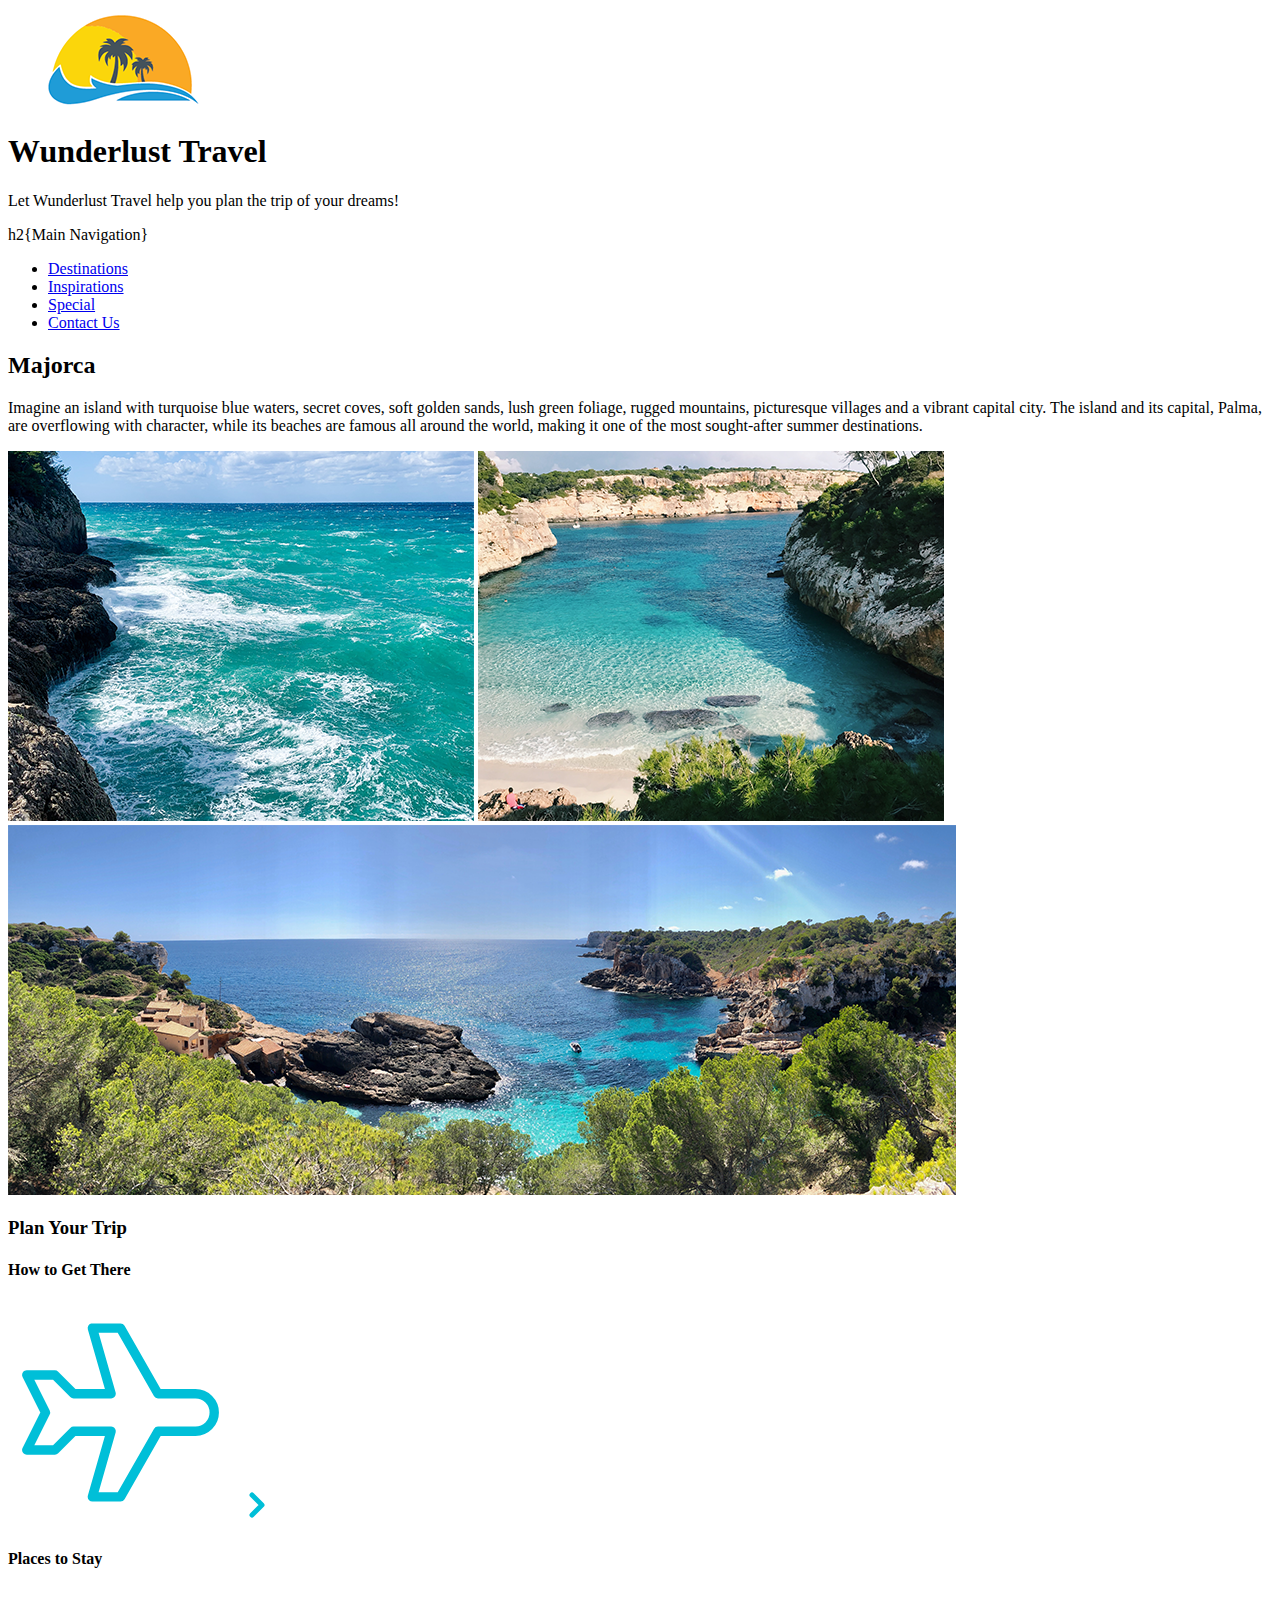
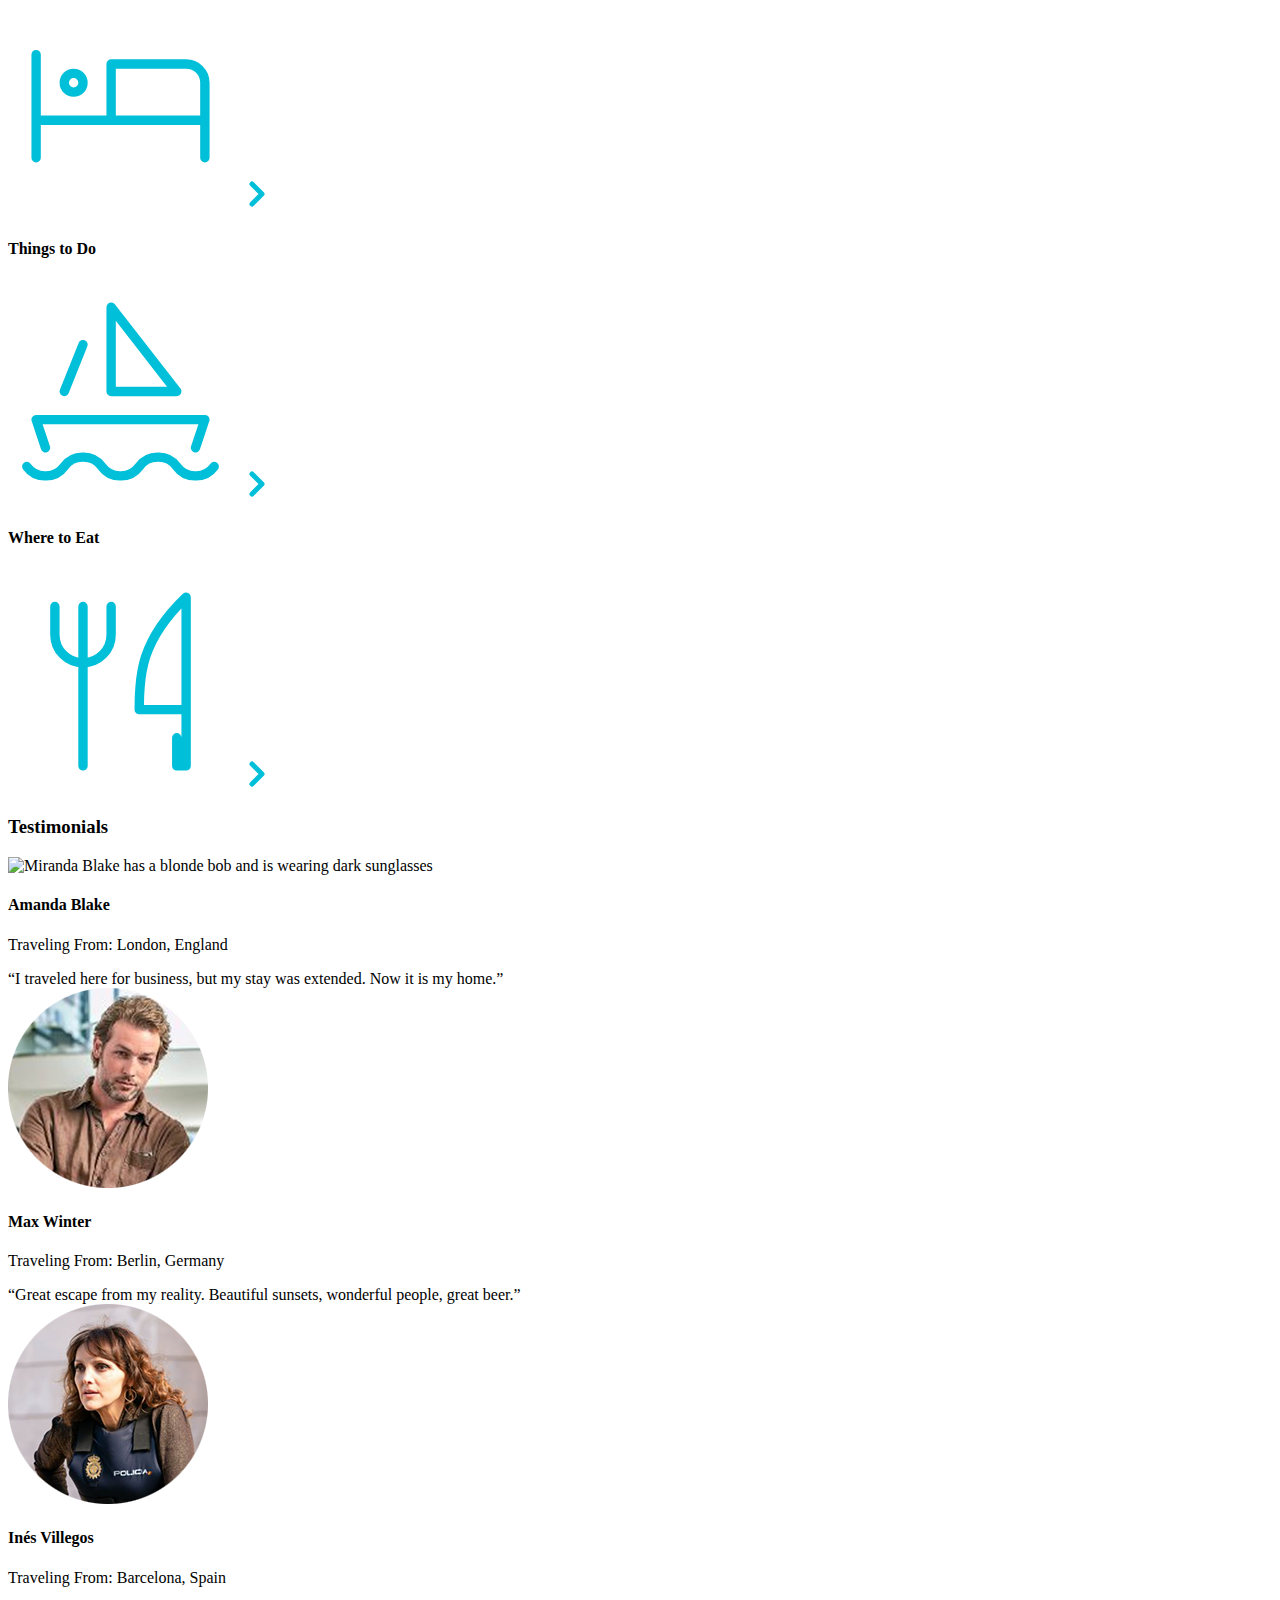
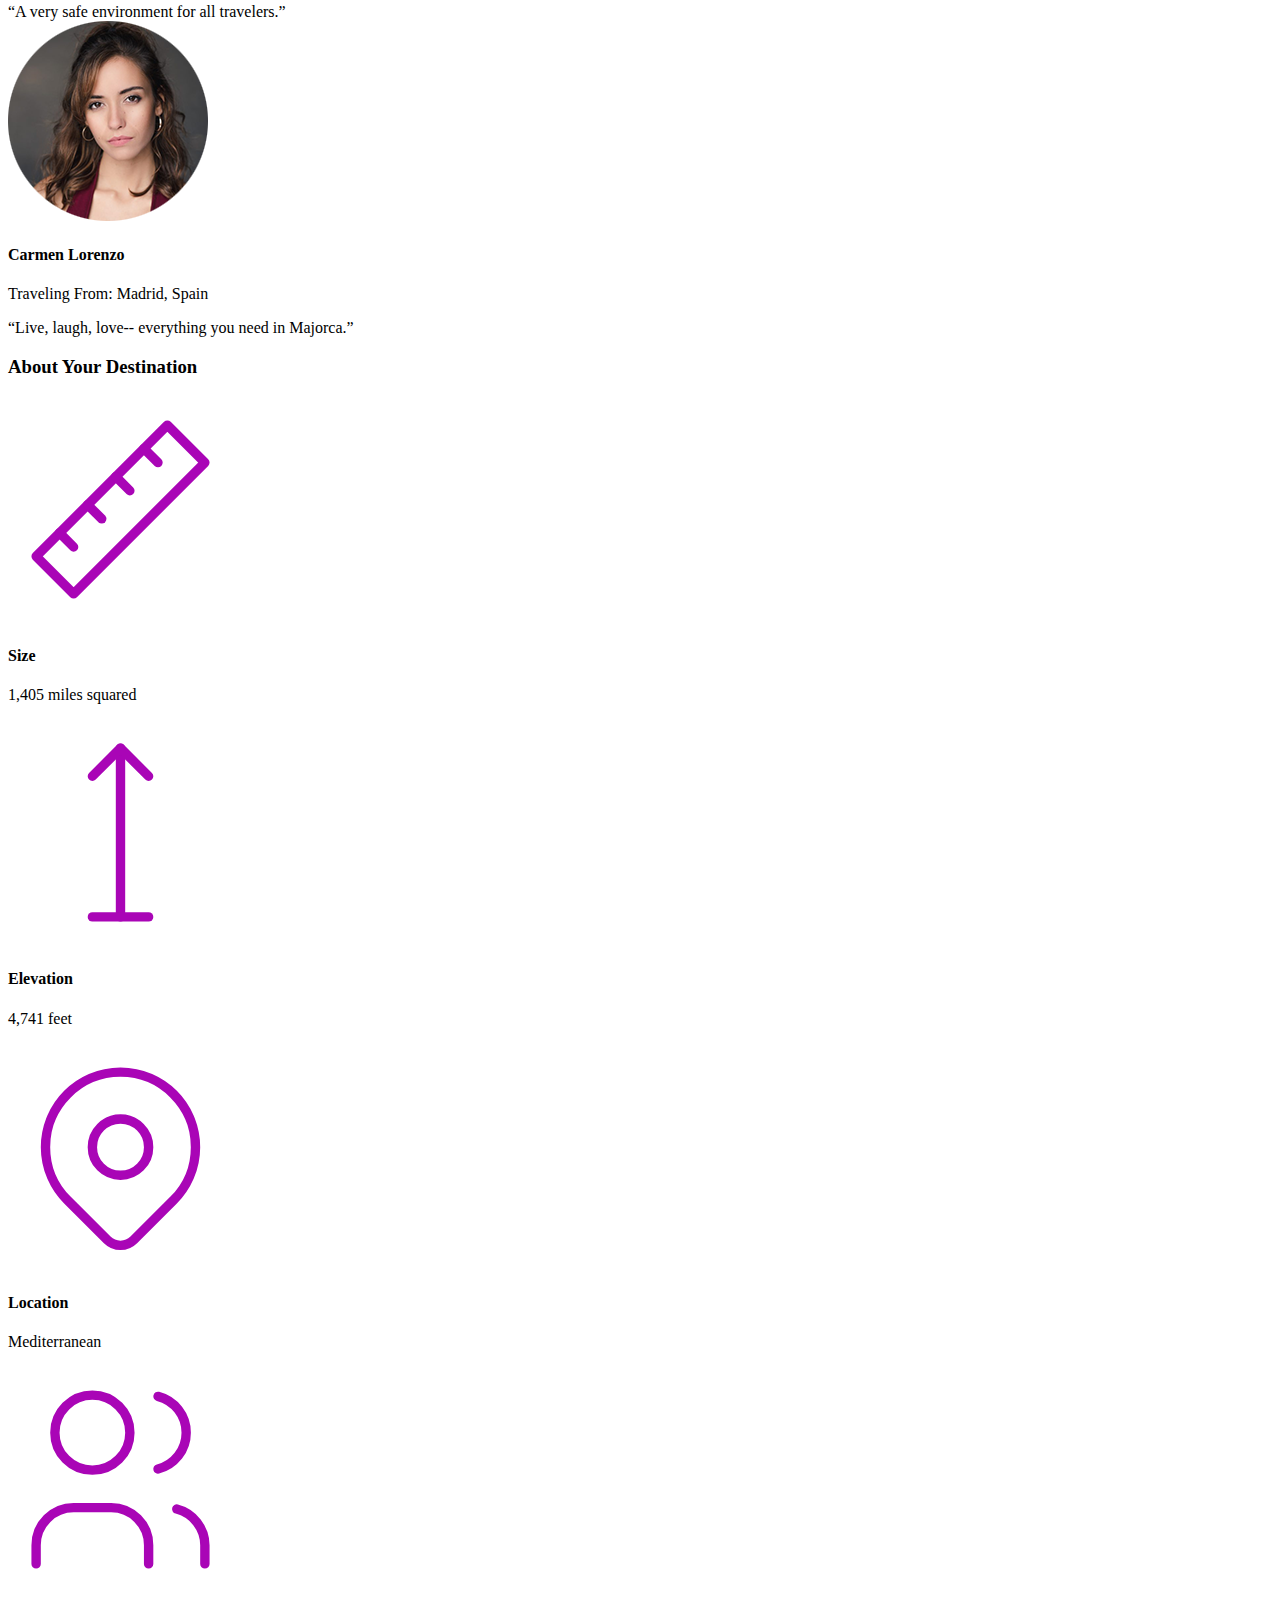
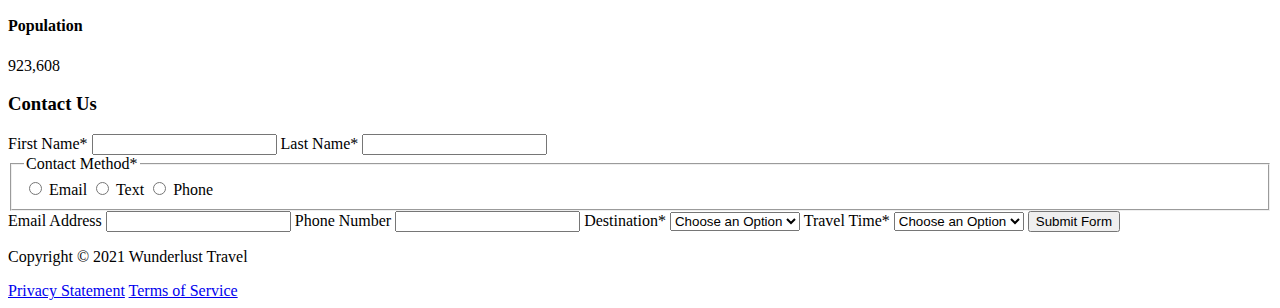
==== majorca-1.html @ c487b43b "add majorca-1.html" ====
<!DOCTYPE html>
<html lang="en">

<head>
    <!--         Add all required tags in the head here - meta tags for SEO, responsiveness, and with info about the page, etc., in addition to tags to create a card on Twitter with a large image and open graph tags to allow for sharing on other social media sites -->
    <!-- META -->
    <meta charset="UTF-8" >
    <meta name="viewport" content="width=device-width, initial-scale=1.0" >
    <meta name="author" content="Ahmed Ismail" >
    <meta name="description"
        content="Explore Wunderlust Travel and plan your dream trip. Discover destinations, inspirations, special offers, and contact information." >
    <meta name="keywords" content="Wunderlust Travel, Destinations, Inspirations, Special, Contact Us" >
    <meta name="robots" content="index, follow" >

    <!-- OPEN GRAPH/SOCIAL MEDIA META TAGS -->
    <meta name="twitter:card" content="summary_large_image">
	<meta name="twitter:site" content="@Wunderlust">
	<meta name="twitter:creator" content="@Wunderlust">
	<meta name="twitter:title" content="Wunderlust Travel">
	<meta name="twitter:description"
		content="Explore Wunderlust Travel and plan your dream trip. Discover destinations, inspirations, special offers, and contact information.">
	<meta name="twitter:image"
		content="images/logo.png">

    <meta property="og:title" content="Wunderlust Travel" >
    <meta property="og:description"
        content="Explore Wunderlust Travel and plan your dream trip. Discover destinations, inspirations, special offers, and contact information." >
    <meta property="og:image" content="images/logo.png" >
    <meta property="og:url" content="https://yourwebsite.com/majorca" >

    <!-- TITLE -->
    <title>Wunderlust Travel</title>
</head>

<body>
    <!--         Reveiew the document and add the proper tags to all of the headings  throughout. Use the outline feature in the validator to ensure that these have been added correctly. See the image of the correct outline as a reference if you have questions 

Also review the alt text on all of the images to ensure that it is descriptive and appropriate-->
    <header>
        <img src="images/logo.png"
            alt="The Wunderlust logo shows blue waves and the outline of two palm trees against an orange sun">
        <h1>Wunderlust Travel</h1>
        <p>Let Wunderlust Travel help you plan the trip of your dreams!</p>
        <nav>
            h2{Main Navigation}
            <ul>
                <li><a href="#destinations">Destinations</a></li>
                <li><a href="#inspirations">Inspirations</a></li>
                <li><a href="#special">Special</a></li>
                <li><a href="#contact-us">Contact Us</a></li>
            </ul>
        </nav>
    </header>
    <main>
        <article>
            <h2>Majorca</h2>
            <p>Imagine an island with turquoise blue waters, secret coves, soft golden sands, lush green foliage, rugged
                mountains, picturesque villages and a vibrant capital city. The island and its capital, Palma, are
                overflowing with character, while its beaches are famous all around the world, making it one of the most
                sought-after summer destinations.</p>
            <img src="images/majorca-waves.png"
                alt="Turquoise blue waters with white wave caps crashing against a rock cliff">
            <img src="images/majorca-beach.png" alt="beach">
            <img src="images/majorca-cove.png"
                alt="Deep blue water leading to the horizon with the island and trees in the foreground">
            <section>
                <h3>Plan Your Trip</h3>
                <section>
                    <h4>How to Get There</h4>
                    <svg xmlns="http://www.w3.org/2000/svg" class="icon icon-tabler icon-tabler-plane" width="225"
                        height="225" viewBox="0 0 24 24" stroke-width="1" stroke="#00bfd8" fill="none"
                        stroke-linecap="round" stroke-linejoin="round">
                        <path stroke="none" d="M0 0h24v24H0z" fill="none" />
                        <path d="M16 10h4a2 2 0 0 1 0 4h-4l-4 7h-3l2 -7h-4l-2 2h-3l2 -4l-2 -4h3l2 2h4l-2 -7h3z" />
                    </svg>
                    <a href="#" title="Search for flights">
                        <svg xmlns="http://www.w3.org/2000/svg" class="icon icon-tabler icon-tabler-chevron-right"
                            width="40" height="40" viewBox="0 0 24 24" stroke-width="3" stroke="#00bfd8" fill="none"
                            stroke-linecap="round" stroke-linejoin="round">
                            <path stroke="none" d="M0 0h24v24H0z" fill="none" />
                            <polyline points="9 6 15 12 9 18" />
                        </svg>
                    </a>
                </section>
                <section>
                    <h4>Places to Stay</h4>
                    <svg xmlns="http://www.w3.org/2000/svg" class="icon icon-tabler icon-tabler-bed" width="225"
                        height="225" viewBox="0 0 24 24" stroke-width="1" stroke="#00bfd8" fill="none"
                        stroke-linecap="round" stroke-linejoin="round">
                        <path stroke="none" d="M0 0h24v24H0z" fill="none" />
                        <path d="M3 7v11m0 -4h18m0 4v-8a2 2 0 0 0 -2 -2h-8v6" />
                        <circle cx="7" cy="10" r="1" />
                    </svg>
                    <a href="#" title="Search for hotels">
                        <svg xmlns="http://www.w3.org/2000/svg" class="icon icon-tabler icon-tabler-chevron-right"
                            width="40" height="40" viewBox="0 0 24 24" stroke-width="3" stroke="#00bfd8" fill="none"
                            stroke-linecap="round" stroke-linejoin="round">
                            <path stroke="none" d="M0 0h24v24H0z" fill="none" />
                            <polyline points="9 6 15 12 9 18" />
                        </svg>
                    </a>
                </section>
                <section>
                    <h4>Things to Do</h4>
                    <svg xmlns="http://www.w3.org/2000/svg" class="icon icon-tabler icon-tabler-sailboat" width="225"
                        height="225" viewBox="0 0 24 24" stroke-width="1" stroke="#00bfd8" fill="none"
                        stroke-linecap="round" stroke-linejoin="round">
                        <path stroke="none" d="M0 0h24v24H0z" fill="none" />
                        <path
                            d="M2 20a2.4 2.4 0 0 0 2 1a2.4 2.4 0 0 0 2 -1a2.4 2.4 0 0 1 2 -1a2.4 2.4 0 0 1 2 1a2.4 2.4 0 0 0 2 1a2.4 2.4 0 0 0 2 -1a2.4 2.4 0 0 1 2 -1a2.4 2.4 0 0 1 2 1a2.4 2.4 0 0 0 2 1a2.4 2.4 0 0 0 2 -1" />
                        <path d="M4 18l-1 -3h18l-1 3" />
                        <path d="M11 12h7l-7 -9v9" />
                        <line x1="8" y1="7" x2="6" y2="12" />
                    </svg>
                    <a href="#" title="Search for Activities">
                        <svg xmlns="http://www.w3.org/2000/svg" class="icon icon-tabler icon-tabler-chevron-right"
                            width="40" height="40" viewBox="0 0 24 24" stroke-width="3" stroke="#00bfd8" fill="none"
                            stroke-linecap="round" stroke-linejoin="round">
                            <path stroke="none" d="M0 0h24v24H0z" fill="none" />
                            <polyline points="9 6 15 12 9 18" />
                        </svg>
                    </a>
                </section>
                <section>
                    <h4>Where to Eat</h4>
                    <svg xmlns="http://www.w3.org/2000/svg" class="icon icon-tabler icon-tabler-tools-kitchen-2"
                        width="225" height="225" viewBox="0 0 24 24" stroke-width="1" stroke="#00bfd8" fill="none"
                        stroke-linecap="round" stroke-linejoin="round">
                        <path stroke="none" d="M0 0h24v24H0z" fill="none" />
                        <path
                            d="M19 3v12h-5c-.023 -3.681 .184 -7.406 5 -12zm0 12v6h-1v-3m-10 -14v17m-3 -17v3a3 3 0 1 0 6 0v-3" />
                    </svg>
                    <a href="#" title="Search for Restaurants">
                        <svg xmlns="http://www.w3.org/2000/svg" class="icon icon-tabler icon-tabler-chevron-right"
                            width="40" height="40" viewBox="0 0 24 24" stroke-width="3" stroke="#00bfd8" fill="none"
                            stroke-linecap="round" stroke-linejoin="round">
                            <path stroke="none" d="M0 0h24v24H0z" fill="none" />
                            <polyline points="9 6 15 12 9 18" />
                        </svg>
                    </a>
                </section>
            </section>
            <section>
                <h3>Testimonials</h3>
                <section>
                    <img src="images/mirando-blake.png"
                        alt="Miranda Blake has a blonde bob and is wearing dark sunglasses">
                    <h4>Amanda Blake</h4>
                    <p>Traveling From: London, England</p>
                    <q>I traveled here for business, but my stay was extended. Now it is my home.</q>
                </section>
                <section>
                    <img src="images/max-winter.png" alt="Max Winter">
                    <h4>Max Winter</h4>
                    <p>Traveling From: Berlin, Germany</p>
                    <q>Great escape from my reality. Beautiful sunsets, wonderful people, great beer.</q>
                </section>
                <section>
                    <img src="images/ines-villegoes.png" alt="lady person">
                    <h4>Inés Villegos</h4>
                    <p>Traveling From: Barcelona, Spain</p>
                    <q>A very safe environment for all travelers.</q>
                </section>
                <section>
                    <img src="images/carmen-lorenzo.png"
                        alt="Carmen Lorenzo has long, dark brown hair and is wearing gold hoop earrings">
                    <h4>Carmen Lorenzo</h4>
                    <p>Traveling From: Madrid, Spain</p>
                    <q>Live, laugh, love-- everything you need in Majorca.</q>
                </section>
            </section>
            <section>
                <h3>About Your Destination</h3>
                <section>
                    <svg xmlns="http://www.w3.org/2000/svg" class="icon icon-tabler icon-tabler-ruler-2" width="225"
                        height="225" viewBox="0 0 24 24" stroke-width="1" stroke="#a905b6" fill="none"
                        stroke-linecap="round" stroke-linejoin="round">
                        <path stroke="none" d="M0 0h24v24H0z" fill="none" />
                        <path d="M17 3l4 4l-14 14l-4 -4z" />
                        <path d="M16 7l-1.5 -1.5" />
                        <path d="M13 10l-1.5 -1.5" />
                        <path d="M10 13l-1.5 -1.5" />
                        <path d="M7 16l-1.5 -1.5" />
                    </svg>
                    <h4>Size</h4>
                    <p>1,405 miles squared</p>
                </section>
                <section>
                    <svg xmlns="http://www.w3.org/2000/svg" class="icon icon-tabler icon-tabler-arrow-top-bar"
                        width="225" height="225" viewBox="0 0 24 24" stroke-width="1" stroke="#a905b6" fill="none"
                        stroke-linecap="round" stroke-linejoin="round">
                        <path stroke="none" d="M0 0h24v24H0z" fill="none" />
                        <line x1="12" y1="21" x2="12" y2="3" />
                        <path d="M15 6l-3 -3l-3 3" />
                        <line x1="9" y1="21" x2="15" y2="21" />
                    </svg>
                    <h4>Elevation</h4>
                    <p>4,741 feet</p>
                </section>
                <section>
                    <svg xmlns="http://www.w3.org/2000/svg" class="icon icon-tabler icon-tabler-map-pin" width="225"
                        height="225" viewBox="0 0 24 24" stroke-width="1" stroke="#a905b6" fill="none"
                        stroke-linecap="round" stroke-linejoin="round">
                        <path stroke="none" d="M0 0h24v24H0z" fill="none" />
                        <circle cx="12" cy="11" r="3" />
                        <path d="M17.657 16.657l-4.243 4.243a2 2 0 0 1 -2.827 0l-4.244 -4.243a8 8 0 1 1 11.314 0z" />
                    </svg>
                    <h4>Location</h4>
                    <p>Mediterranean</p>
                </section>
                <section>
                    <svg xmlns="http://www.w3.org/2000/svg" class="icon icon-tabler icon-tabler-users" width="225"
                        height="225" viewBox="0 0 24 24" stroke-width="1" stroke="#a905b6" fill="none"
                        stroke-linecap="round" stroke-linejoin="round">
                        <path stroke="none" d="M0 0h24v24H0z" fill="none" />
                        <circle cx="9" cy="7" r="4" />
                        <path d="M3 21v-2a4 4 0 0 1 4 -4h4a4 4 0 0 1 4 4v2" />
                        <path d="M16 3.13a4 4 0 0 1 0 7.75" />
                        <path d="M21 21v-2a4 4 0 0 0 -3 -3.85" />
                    </svg>
                    <h4>Population</h4>
                    <p>923,608</p>
                </section>
            </section>
            <section>
                <h3>Contact Us</h3>
                <form method="post" action="https://wp.zybooks.com/form-viewer.php">
                    <label for="fName">First Name<span>*</span></label>
                    <input type="text" name="fName" id="fName" autocomplete="given-name" required>
                    <label for="lName">Last Name<span>*</span></label>
                    <input type="text" name="lName" id="lName" autocomplete="family-name" required>
                    <fieldset>
                        <legend>Contact Method<span>*</span></legend>
                        <input type="radio" name="contactPref" id="prefEmail" required>
                        <label for="prefEmail">Email</label>
                        <input type="radio" name="contactPref" id="prefText">
                        <label for="prefText">Text</label>
                        <input type="radio" name="contactPref" id="prefPhone">
                        <label for="prefPhone">Phone</label>
                    </fieldset>
                    <label for="email">Email Address</label>
                    <input type="email" name="email" id="email" autocomplete="email">
                    <label for="phone">Phone Number</label>
                    <input type="tel" name="phone" id="phone" autocomplete="tel">
                    <label for="destination">Destination<span>*</span></label>
                    <select name="destination" id="destination" required>
                        <option value="">Choose an Option</option>
                        <option value="barcelona">Barcelona</option>
                        <option value="granada">Granada</option>
                        <option value="ibiza">Ibiza</option>
                        <option value="madrid">Madrid</option>
                        <option value="majora">Majora</option>
                        <option value="seville">Seville</option>
                        <option value="tenerife">Tenerife</option>
                        <option value="valencia">Valencia</option>
                    </select>
                    <label for="travelTime">Travel Time<span>*</span></label>
                    <select name="travelTime" id="travelTime" required>
                        <option value="">Choose an Option</option>
                        <option value="fall">Fall</option>
                        <option value="winter">Winter</option>
                        <option value="spring">Spring</option>
                        <option value="summer">Summer</option>
                        <option value="flexible">Flexible</option>
                    </select>
                    <input type="submit" name="mySubmit" id="mySubmit" value="Submit Form">
                </form>
            </section>
        </article>
    </main>
    <footer>
        <p>Copyright &copy; 2021 Wunderlust Travel</p>
        <a href="#">Privacy Statement</a>
        <a href="#">Terms of Service</a>
    </footer>
</body>

</html>
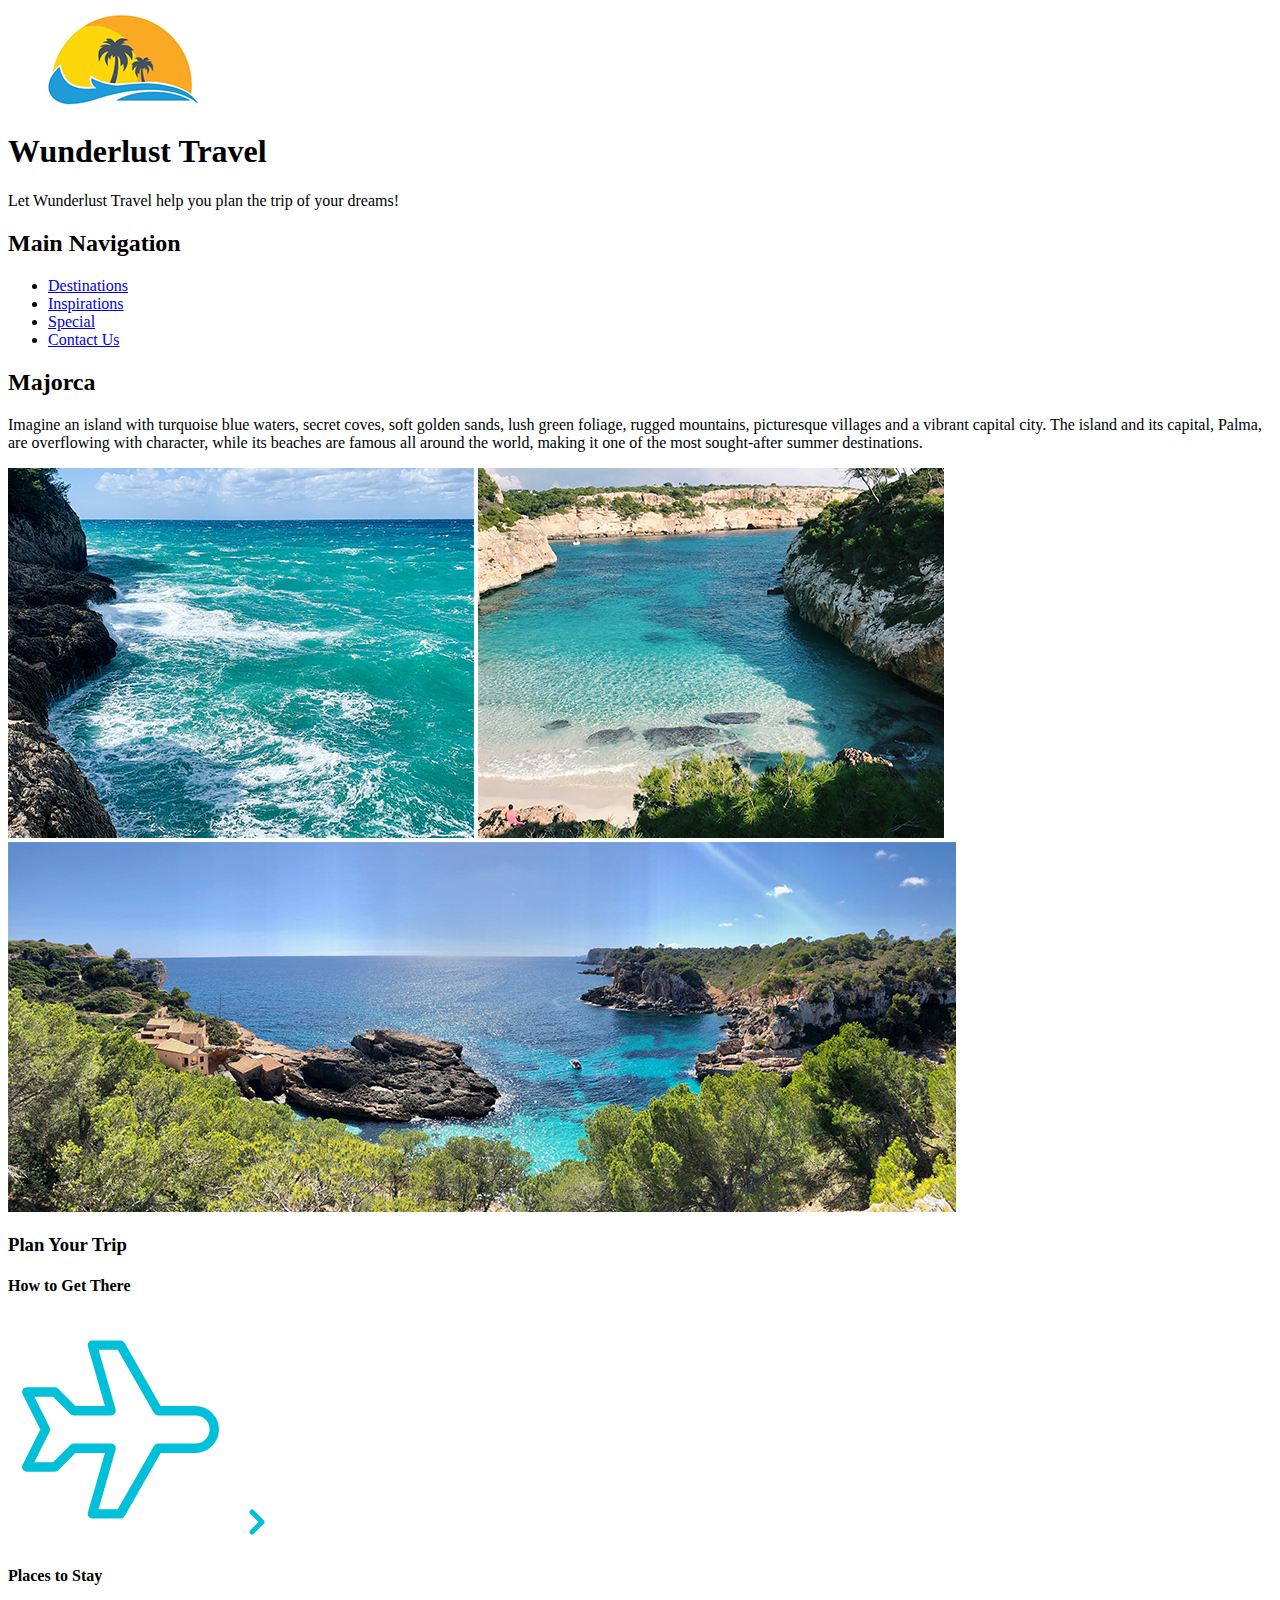
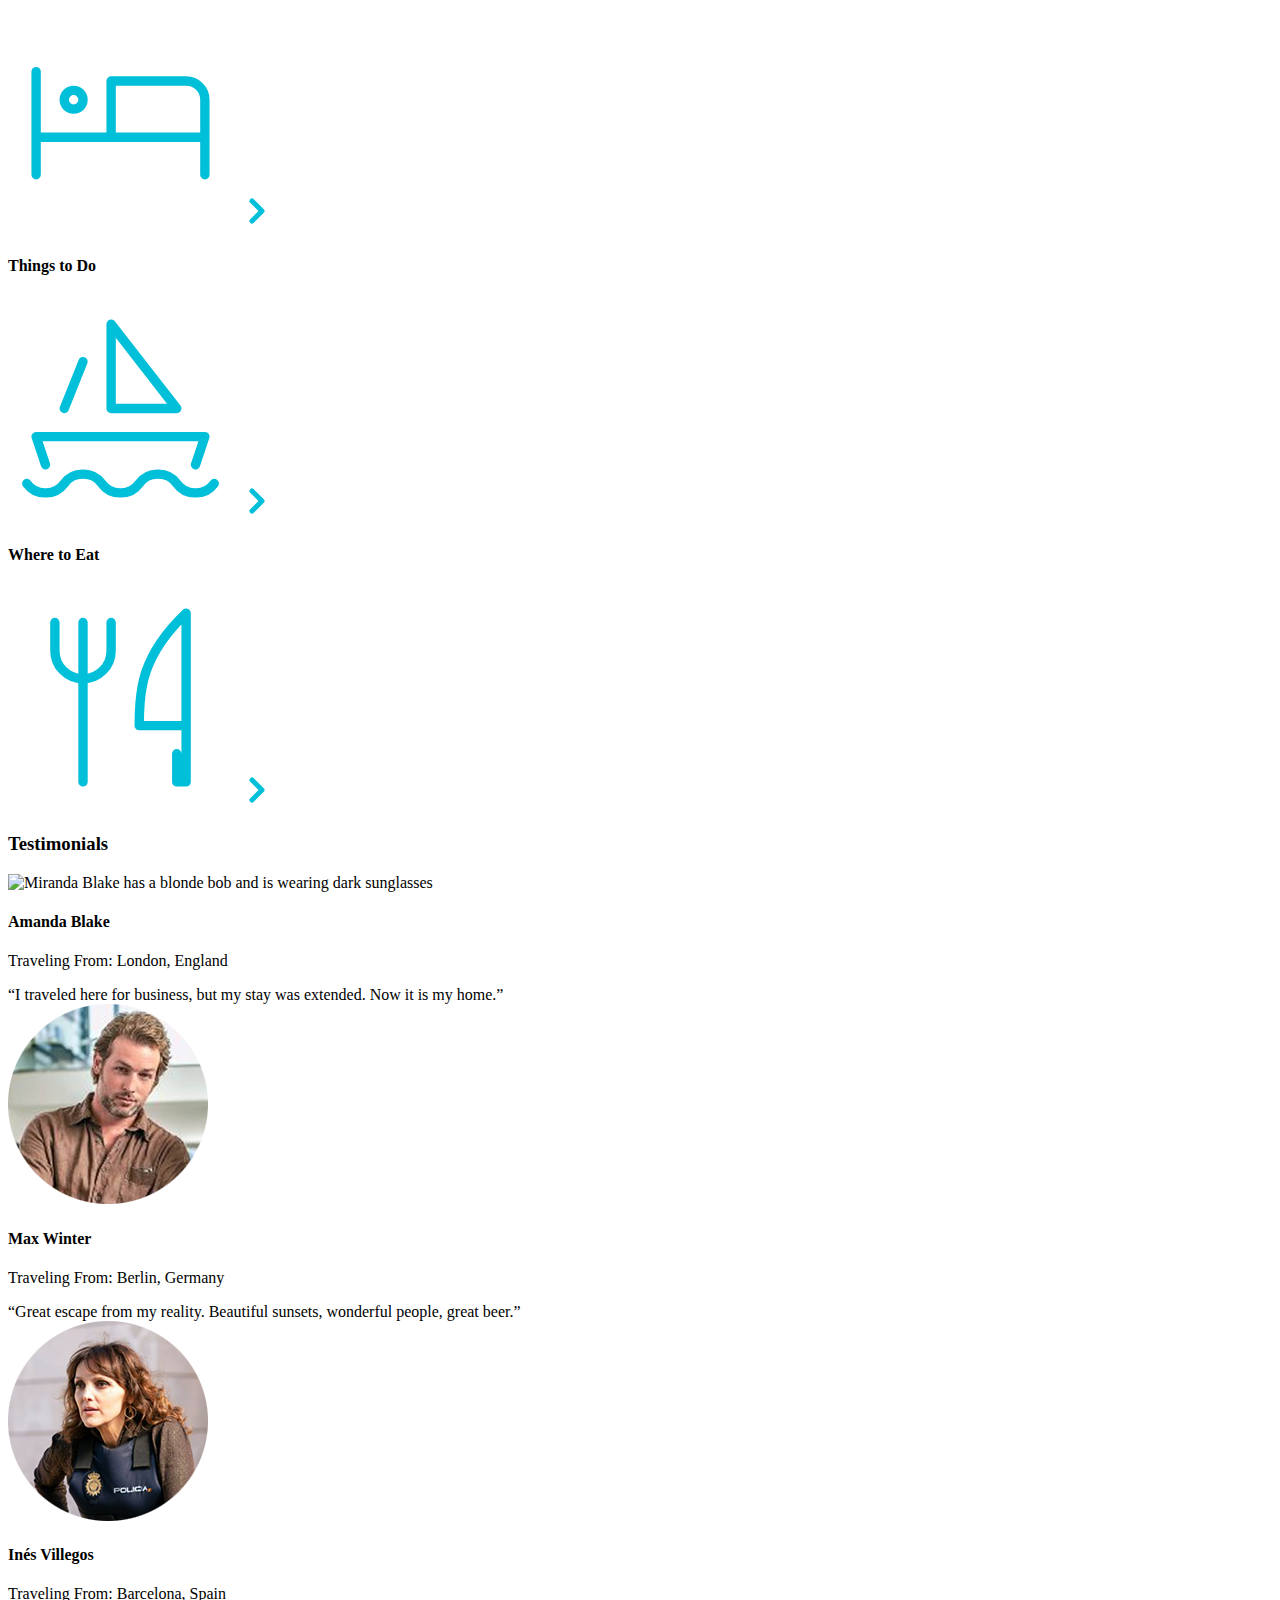
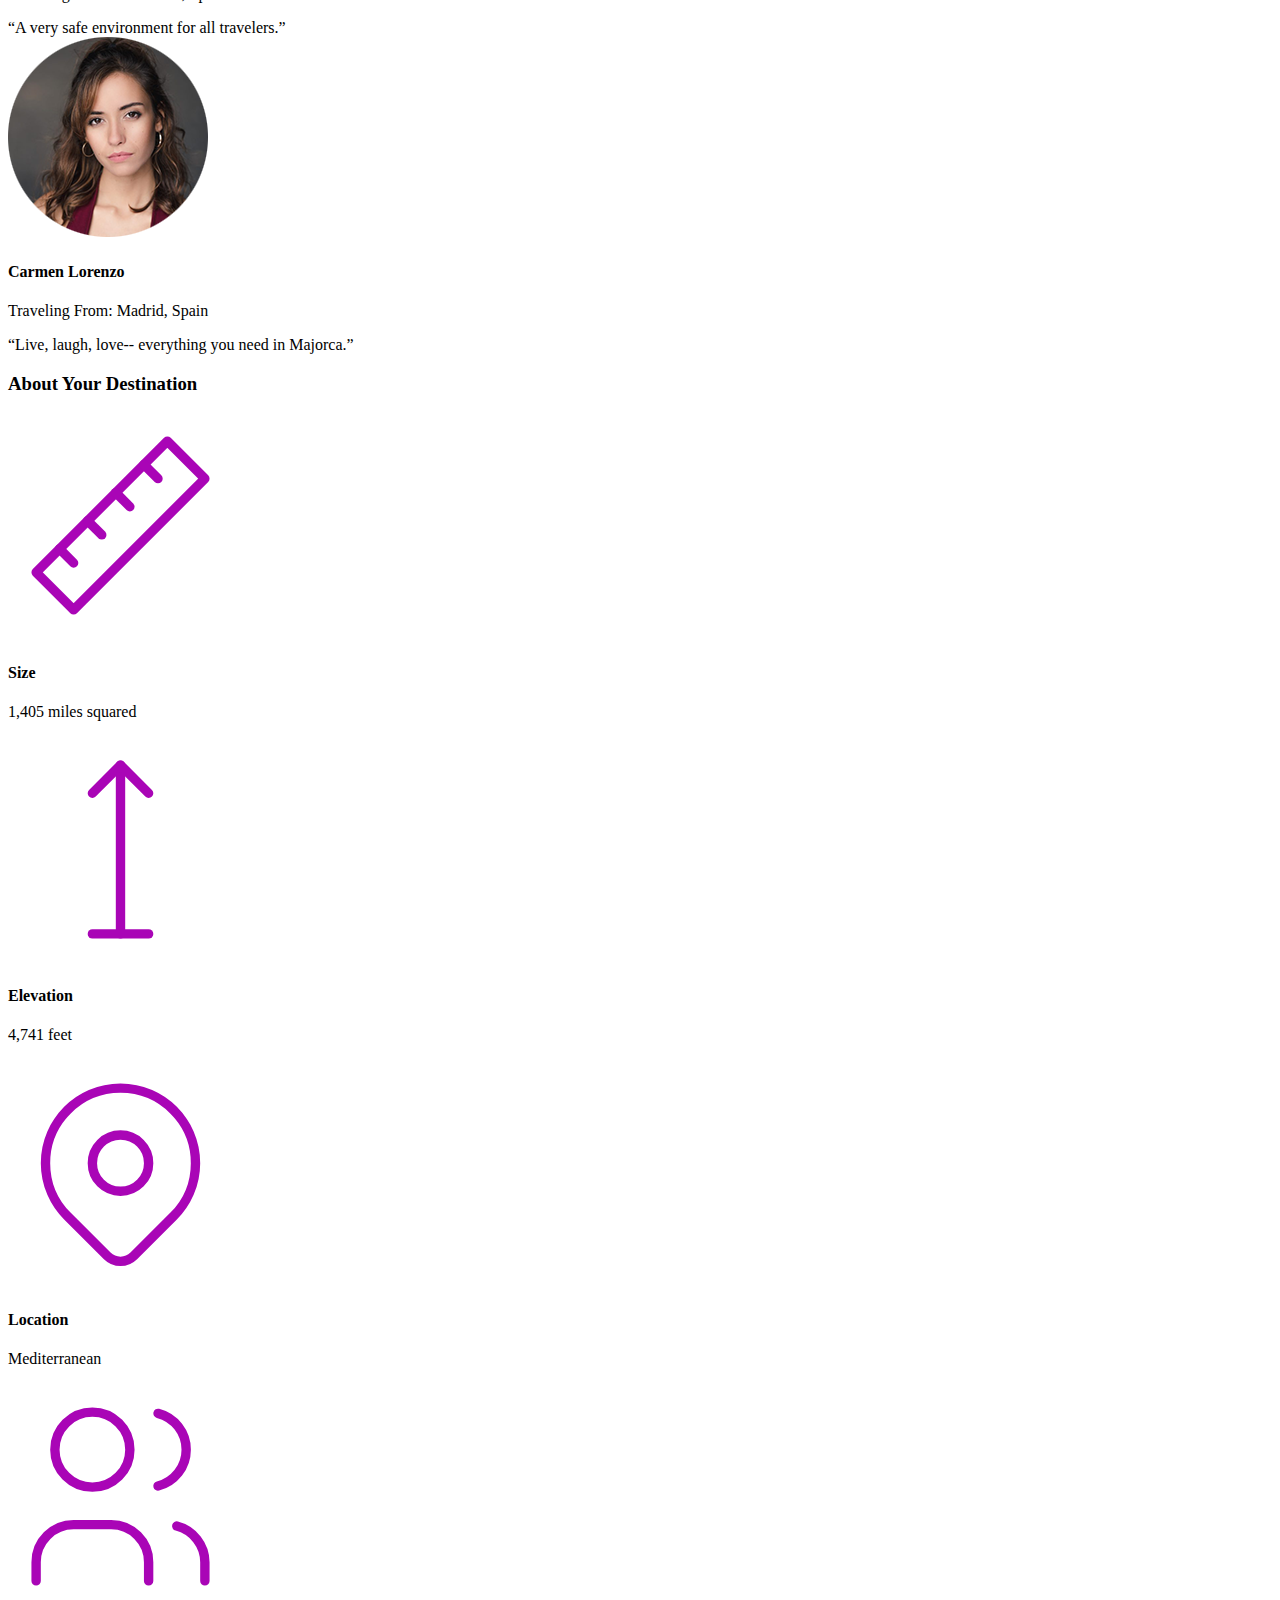
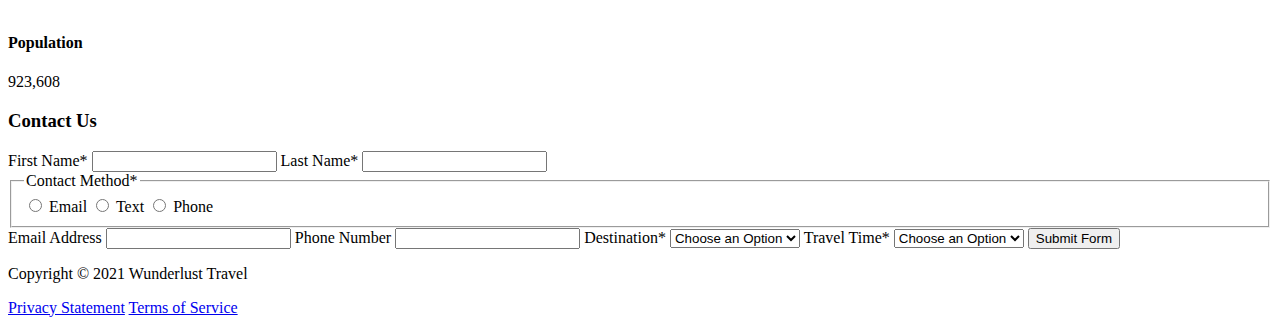
==== commit d32faf81: "fix main navigation head tag" ====
--- a/majorca-1.html
+++ b/majorca-1.html
@@ -42,7 +42,7 @@
         <h1>Wunderlust Travel</h1>
         <p>Let Wunderlust Travel help you plan the trip of your dreams!</p>
         <nav>
-            h2{Main Navigation}
+            <h2>Main Navigation</h2>
             <ul>
                 <li><a href="#destinations">Destinations</a></li>
                 <li><a href="#inspirations">Inspirations</a></li>
@@ -275,4 +275,4 @@
     </footer>
 </body>
 
-</html>+</html>
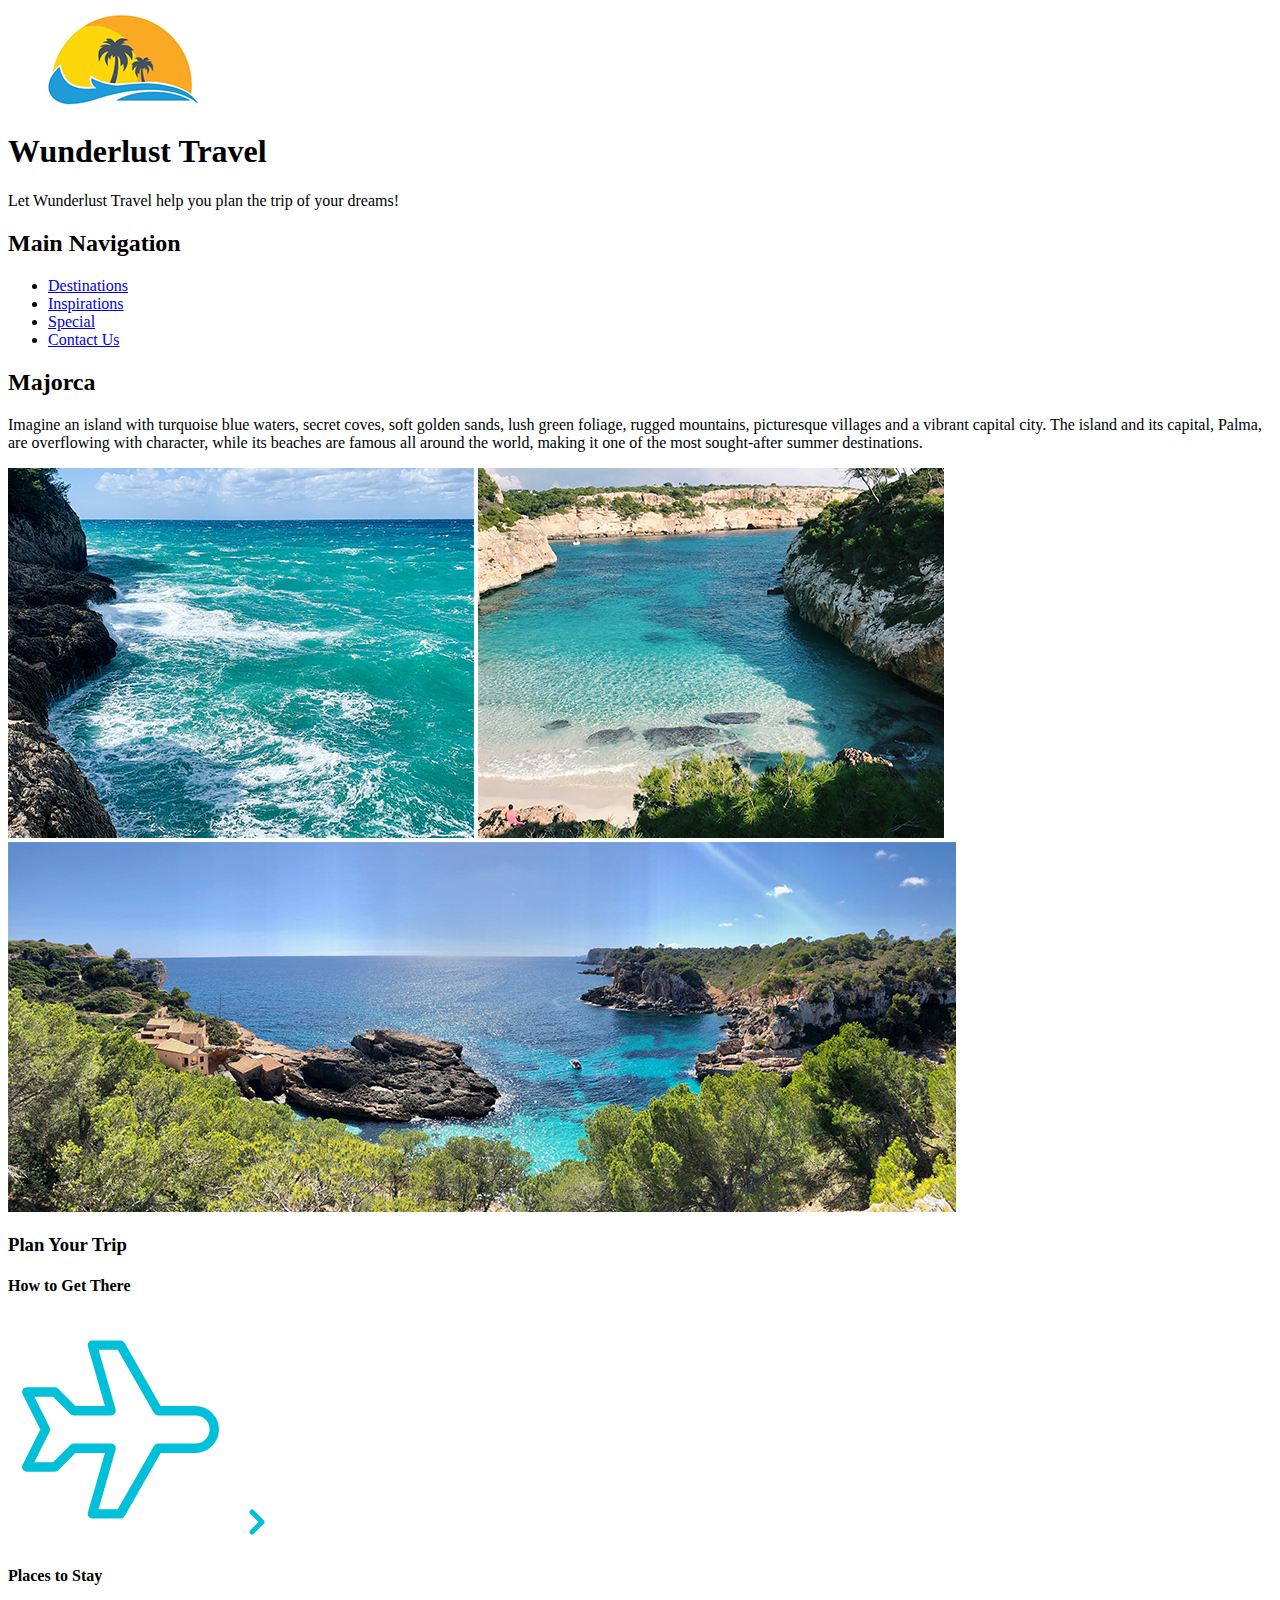
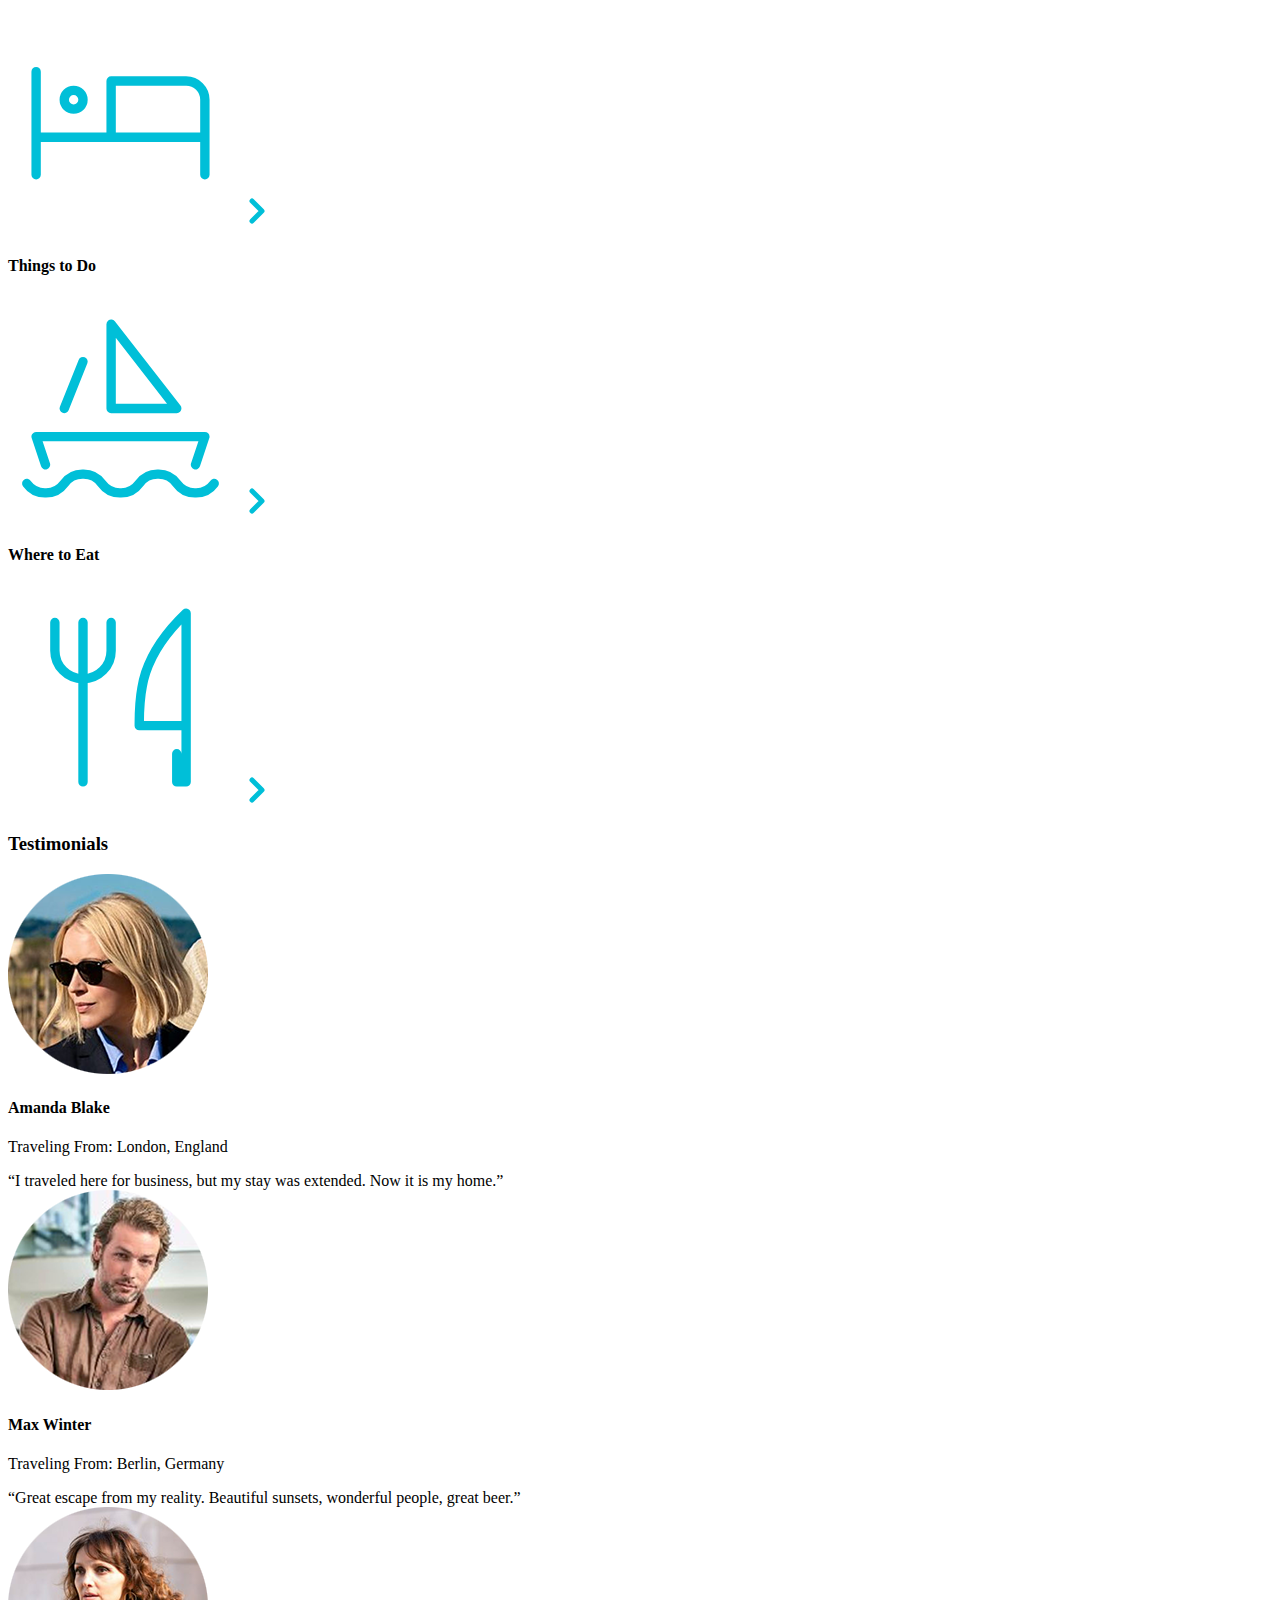
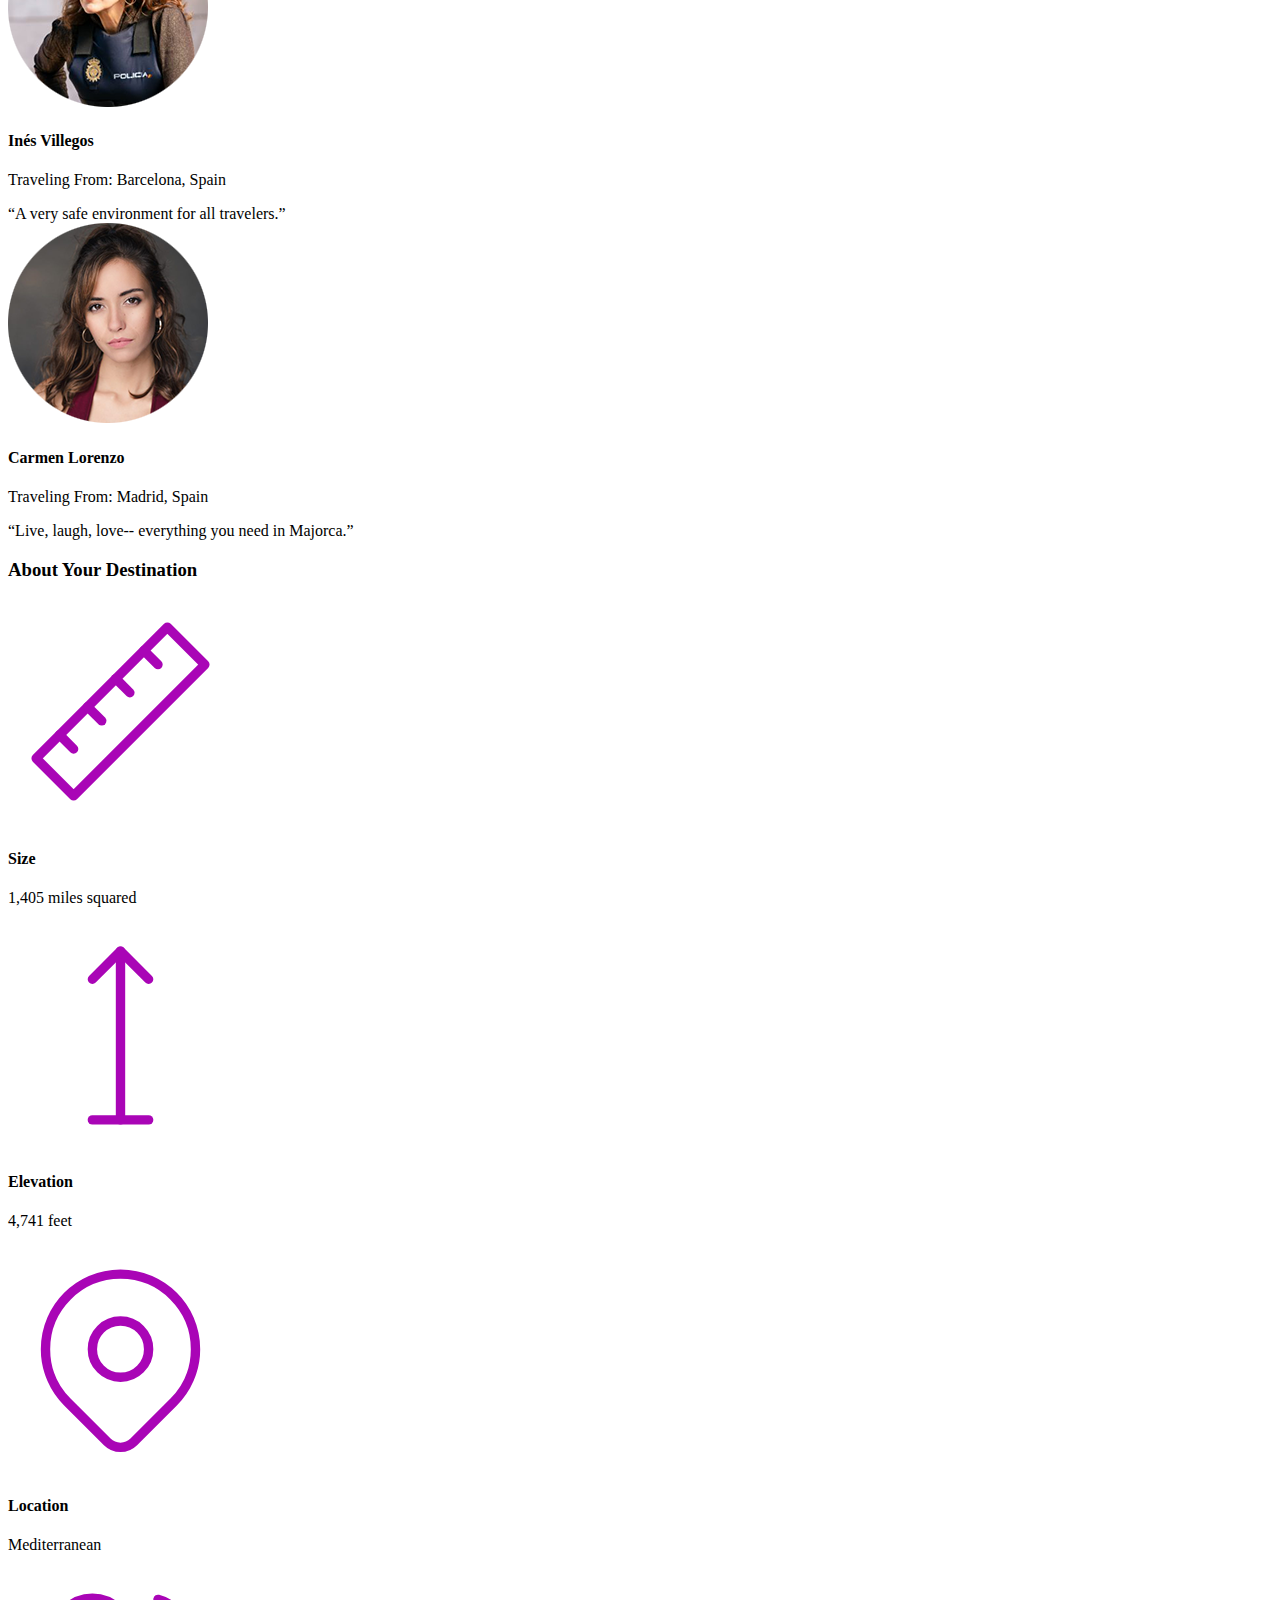
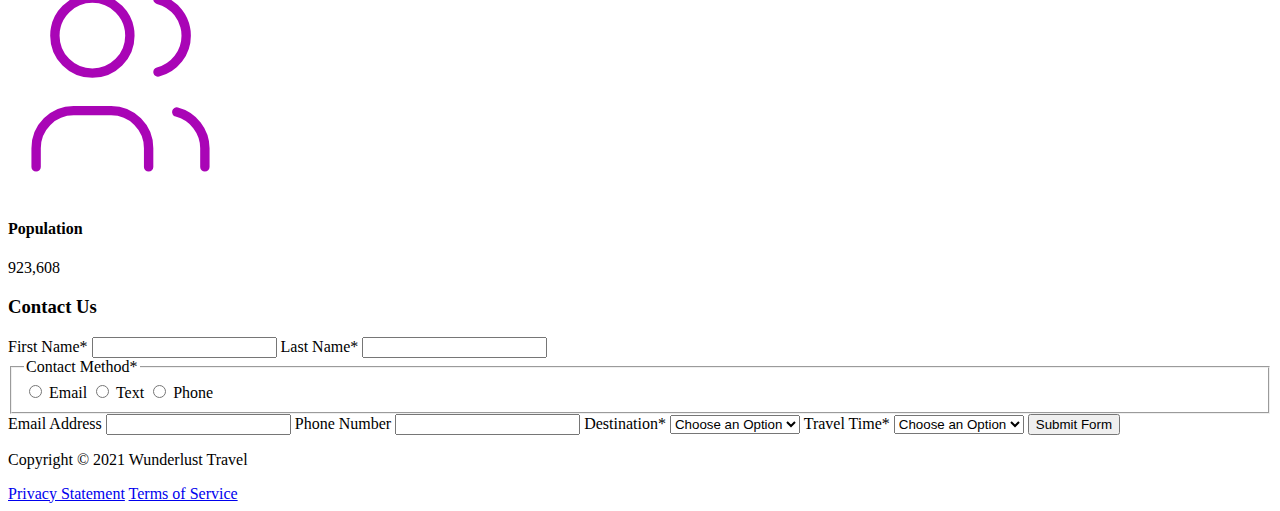
==== commit 07a9cc3d: "fix miranda blake image path" ====
--- a/majorca-1.html
+++ b/majorca-1.html
@@ -143,7 +143,7 @@
             <section>
                 <h3>Testimonials</h3>
                 <section>
-                    <img src="images/mirando-blake.png"
+                    <img src="images/miranda-blake.png"
                         alt="Miranda Blake has a blonde bob and is wearing dark sunglasses">
                     <h4>Amanda Blake</h4>
                     <p>Traveling From: London, England</p>
